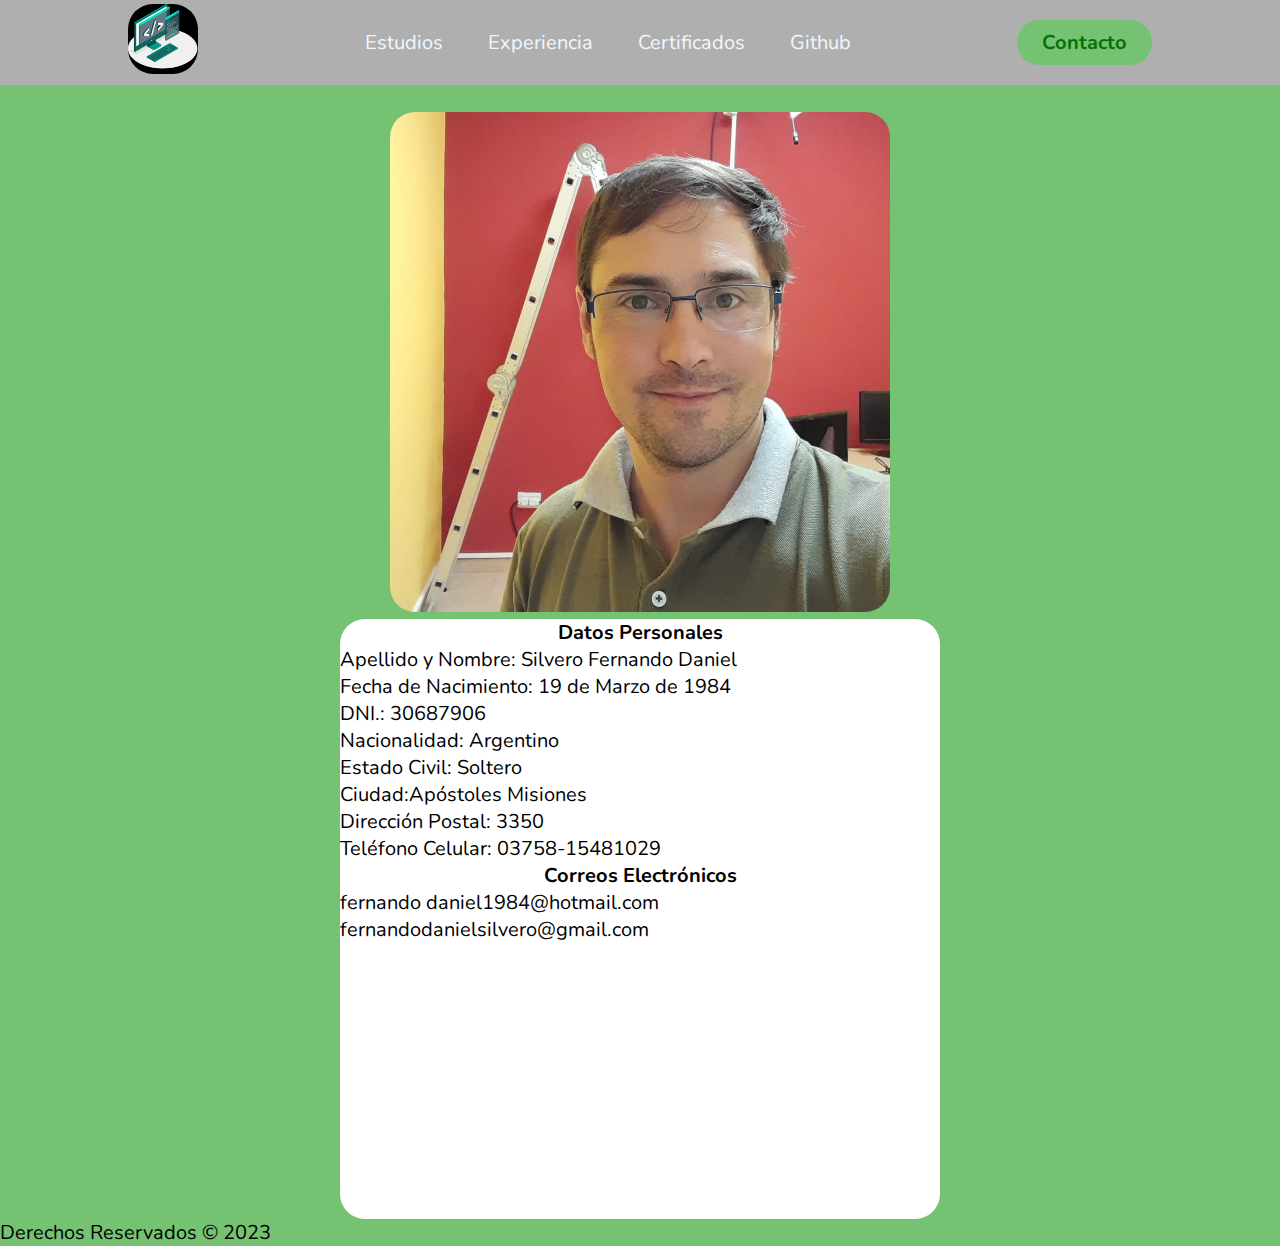
==== index.html @ 8b283715 "primer commit - barra de navegacion" ====
<!DOCTYPE html>
<html lang="en">
<head>
    <meta charset="UTF-8">
    <meta name="viewport" content="width=device-width, initial-scale=1.0">
    
    <title>Curriculum Vitae</title>
    <link href="https://cdn.jsdelivr.net/npm/bootstrap@5.3.2/dist/css/bootstrap.min.css" rel="stylesheet" integrity="sha384-T3c6CoIi6uLrA9TneNEoa7RxnatzjcDSCmG1MXxSR1GAsXEV/Dwwykc2MPK8M2HN" crossorigin="anonymous">
    <link rel="stylesheet" href="./styles.css">
    
    
</head>
<body>
<header class="header">
    <div class="logo">
        <img src="./assets/img/fondo-header.jpg" alt="Logo">
    </div>
    <nav>
        <ul class="nav-links">
            <li><a href="">Estudios</a></li>
            <li><a href="">Experiencia</a></li>
            <li><a href="">Certificados</a></li>
            <li><a href="">Github</a></li>
        </ul>
    </nav>
    <a href="#" class="btn"><button>Contacto</button></a>           
</header>
<br>


<div class="contenedor">
    <div class="foto-de-perfil">
        <img  src="./assets/img/foto-perfil.jpg" alt="">
    </div>
        
    <div class="info_personal">
        <h2>Datos Personales</h2>
        <ul>
            <li>Apellido y Nombre: Silvero Fernando Daniel</li>
            <li>Fecha de Nacimiento: 19 de Marzo de 1984</li>
            <li>DNI.: 30687906</li>
            <li>Nacionalidad: Argentino</li>
            <li>Estado Civil: Soltero </li>
            <li>Ciudad:Apóstoles Misiones </li>
            <li>Dirección Postal: 3350</li>
            <li>Teléfono Celular: 03758-15481029</li>
        </ul>
        <h2>Correos Electrónicos</h2>
        <ul>
            <li>fernando daniel1984@hotmail.com</li>
            <li>fernandodanielsilvero@gmail.com</li>
        </ul>   
    </div>
</div>


<footer>
<p>Derechos Reservados &copy; 2023</p>
</footer>
        
<script src="./scripts.js"></script>    
</body>
</html>
---- styles.css ----
@import url('https://fonts.googleapis.com/css2?family=Nunito:wght@400;700&display=swap');


*{
    box-sizing: border-box;
    margin: 0;
    padding: 0;
    font-family: 'Nunito', sans-serif;
    font-size: 20px;
}

body{
    background-color: rgb(116, 194, 114);
}



.header{
    background-color: rgb(175, 175, 175);
    display: flex;
    justify-content: space-between;
    align-items: center;
    height: 85px;
    padding: 5px 10%;

}

.header .logo img{
    height: 70px;
    width: auto;
    transition: all 0.3s;
}

.header .logo{
    cursor: pointer;
}

.header .logo img:hover{
    transform: scale(1.2);
}

.header .nav-links{
    list-style: none;
}

.header .nav-links li{
    display:inline-block;
    padding: 0 20px;
    
}

.header .nav-links li:hover{
    transform: scale(1.1);
}

.header .nav-links a{
    font-size: 700;
    color: aliceblue;
    text-decoration: none;
}

.header .nav-links a:hover{
    color:chocolate;
}

.header .btn button{
    font-weight: 700;
    color:rgb(6, 113, 6);
    padding: 9px 25px;
    background: rgb(116, 194, 114);
    border: none;
    border-radius: 50px;
    cursor:pointer;
    transition: all 0.3s ease 0s;
}

.header .btn button:hover{
    background-color: darkslategray;
    color:aliceblue;
    transform: scale(1.1);
}

h1{
    text-align: center;
}


li{
    list-style: none;
}


img{
    width: 500px;
    border-radius: 25px; 
}


.info_personal{  
    margin: auto;
    background-color: rgb(255, 255, 255);
    border-radius: 25px;
    width: 600px;
    height: 600px;
    list-style: none;
    font-size: 25px;
    font-family:'Gill Sans', 'Gill Sans MT', Calibri, 'Trebuchet MS', sans-serif;
    text-align: left;
    list-style: none;
}

.info_personal h2{
    text-align: center;
}

.contenedor{
    display: flex;
    flex-direction: column;
    justify-content: space-between;
    align-items: center;
    
    
}
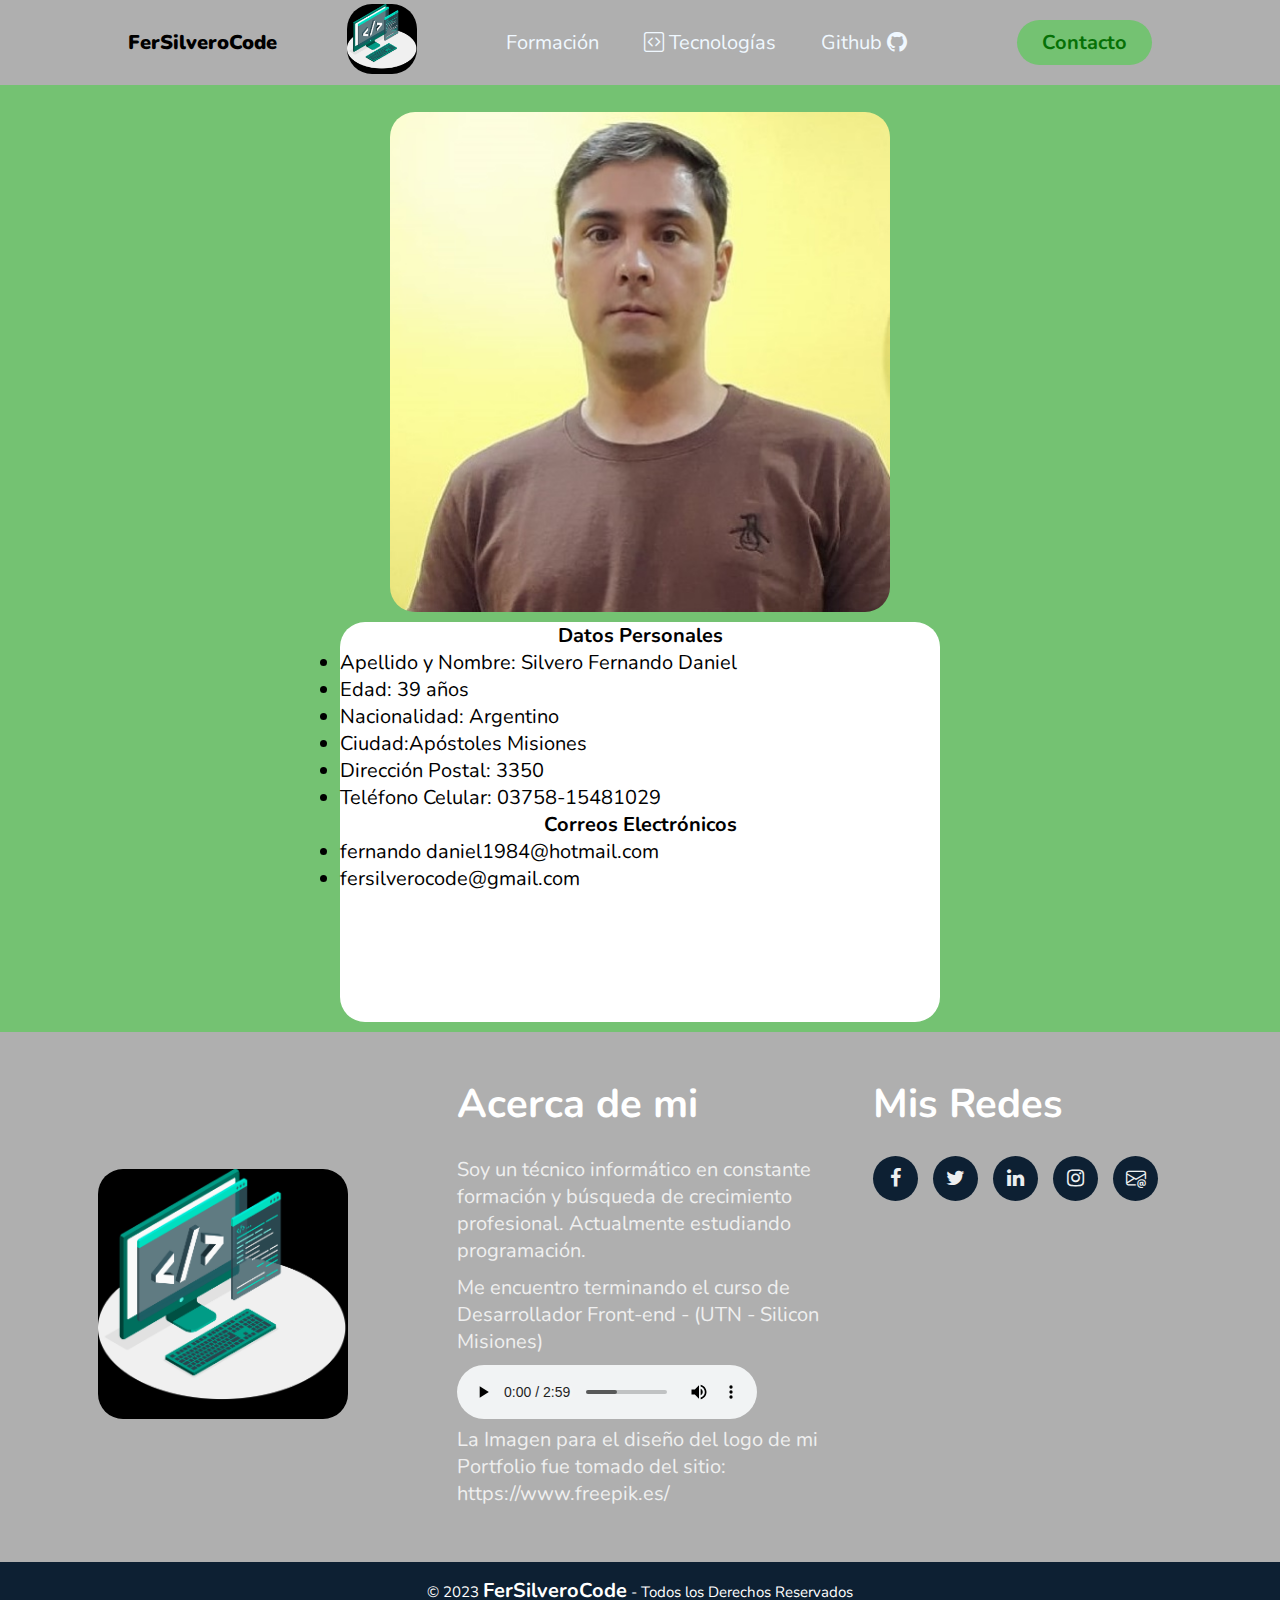
==== commit af46e874: "agregué música al footer" ====
--- a/index.html
+++ b/index.html
@@ -3,44 +3,57 @@
 <head>
     <meta charset="UTF-8">
     <meta name="viewport" content="width=device-width, initial-scale=1.0">
-    
-    <title>Curriculum Vitae</title>
+    <title>FerSilveroCode</title>
     <link href="https://cdn.jsdelivr.net/npm/bootstrap@5.3.2/dist/css/bootstrap.min.css" rel="stylesheet" integrity="sha384-T3c6CoIi6uLrA9TneNEoa7RxnatzjcDSCmG1MXxSR1GAsXEV/Dwwykc2MPK8M2HN" crossorigin="anonymous">
     <link rel="stylesheet" href="./styles.css">
+    <link rel="stylesheet" href="https://stackpath.bootstrapcdn.com/font-awesome/4.7.0/css/font-awesome.min.css"><!--Enlace para los íconos de las redes sociales-->
+    <link rel="shortcut icon" href="curriculum.ico">
+    <link rel="stylesheet" href="https://cdn.jsdelivr.net/npm/bootstrap-icons@1.11.1/font/bootstrap-icons.css"><!--Enlace para el ícono de correo electrónico-->
     
     
 </head>
 <body>
 <header class="header">
+    <div>
+        <h1><strong>FerSilveroCode</strong></h1>
+    </div>
     <div class="logo">
-        <img src="./assets/img/fondo-header.jpg" alt="Logo">
+        <img src="./assets/img/logo.jpg" alt="Logo">
     </div>
     <nav>
         <ul class="nav-links">
-            <li><a href="">Estudios</a></li>
-            <li><a href="">Experiencia</a></li>
-            <li><a href="">Certificados</a></li>
-            <li><a href="">Github</a></li>
+            <li><a href="./estudios.html">Formación</a></li>
+            <li><a href="./tecnologias.html"><i class="bi bi-code-square"></i> Tecnologías</a></li>
+            <li><a href="">Github <i class="bi bi-github"></i></a></li>
         </ul>
     </nav>
-    <a href="#" class="btn"><button>Contacto</button></a>           
+    <a href="./contacto.html" class="btn"><button>Contacto</button></a>   
+    
+    <a onclick="openNav()" class="menu"  href="#"><button>Menu</button></a>
+
+    <div class="overlay" id="mobile-menu">
+        <a onclick="closeNav()" href="#" class="close">&times;</a>
+        <div class="overlay-content">
+            <a href="./estudios.html">Formación</a>
+            <a href="./tecnologias.html"><i class="bi bi-code-square"></i> Tecnologías</a>
+            <a href="">Github <i class="bi bi-github"></i></a>
+            <a href="./contacto.html" class="btn"><button>Contacto</button></a>
+        </div>
+    </div>
 </header>
 <br>
 
 
 <div class="contenedor">
     <div class="foto-de-perfil">
-        <img  src="./assets/img/foto-perfil.jpg" alt="">
-    </div>
-        
+        <img  src="./assets/img/foto-perfil.jpg" alt="Imagen de Perfil">
+    </div>   
     <div class="info_personal">
         <h2>Datos Personales</h2>
         <ul>
             <li>Apellido y Nombre: Silvero Fernando Daniel</li>
-            <li>Fecha de Nacimiento: 19 de Marzo de 1984</li>
-            <li>DNI.: 30687906</li>
+            <li>Edad: 39 años</li>
             <li>Nacionalidad: Argentino</li>
-            <li>Estado Civil: Soltero </li>
             <li>Ciudad:Apóstoles Misiones </li>
             <li>Dirección Postal: 3350</li>
             <li>Teléfono Celular: 03758-15481029</li>
@@ -48,16 +61,51 @@
         <h2>Correos Electrónicos</h2>
         <ul>
             <li>fernando daniel1984@hotmail.com</li>
-            <li>fernandodanielsilvero@gmail.com</li>
+            <li>fersilverocode@gmail.com</li>
         </ul>   
     </div>
 </div>
 
 
-<footer>
-<p>Derechos Reservados &copy; 2023</p>
+<footer class="pie-pagina">
+<div class="grupo-1">
+            <div class="box">
+                <figure>
+                    <a href="#"><img src="./assets/img/logo.jpg" alt="Logo de FerSilveroCode"></a>
+                </figure>
+            </div>
+            <div class="box">
+                <h2>Acerca de mi</h2>
+                <p>Soy un técnico informático en constante formación y búsqueda de crecimiento profesional. Actualmente estudiando programación.</p>
+                <p>Me encuentro terminando el curso de Desarrollador Front-end - (UTN - Silicon Misiones)</p>
+                <audio src="./assets/audio/You're The Best.mp3" controls="muted"></audio>
+                <p>La Imagen para el diseño del logo de mi Portfolio fue tomado del sitio: https://www.freepik.es/ </p>
+
+               
+                
+            </div>
+            <div class="box">
+                <h2>Mis Redes</h2>
+                <div class="redsocial">
+                    <a href="https://www.facebook.com/fernandodaniel.silvero/" class="fa fa-facebook" target="_blank"></a>
+                    <a href="https://twitter.com/FerSilveroCode" class="fa fa-twitter" target="_blank"></a>
+                    <a href="https://www.linkedin.com/in/fernando-daniel-silvero-579235296/" class="fa fa-linkedin" target="_blank"></a>
+                    <a href="https://www.instagram.com/fernandodanielsilvero/" class="fa fa-instagram" target="_blank"></a>    
+                    <a href="https://mailto:fersilverocode@gmail.com"><i class="bi bi-envelope-at" target="_blank"></i></a>
+                </div>
+            </div>
+</div>
+
+<div class="grupo-2">
+
+    <small>&copy; 2023 <b>FerSilveroCode</b> - Todos los Derechos Reservados</small>    
+    
+</div>
+
+
 </footer>
         
-<script src="./scripts.js"></script>    
+<script type="text/javascript" src="nav.js"></script>  
+  
 </body>
 </html>--- a/styles.css
+++ b/styles.css
@@ -14,7 +14,7 @@
 }
 
 
-
+/*header*/
 .header{
     background-color: rgb(175, 175, 175);
     display: flex;
@@ -25,9 +25,14 @@
 
 }
 
+.header h1{
+    font-size: 20px;    
+}
+
 .header .logo img{
     height: 70px;
     width: auto;
+    border-radius: 25px;
     transition: all 0.3s;
 }
 
@@ -56,14 +61,20 @@
 .header .nav-links a{
     font-size: 700;
     color: aliceblue;
-    text-decoration: none;
+    
 }
 
 .header .nav-links a:hover{
     color:chocolate;
 }
 
-.header .btn button{
+.menu{
+    display: none;
+}
+
+.header .btn button,
+.header .menu button{
+    margin-left: 20px;
     font-weight: 700;
     color:rgb(6, 113, 6);
     padding: 9px 25px;
@@ -74,50 +85,233 @@
     transition: all 0.3s ease 0s;
 }
 
-.header .btn button:hover{
+.header .btn button:hover,
+.header .menu button:hover{
     background-color: darkslategray;
     color:aliceblue;
     transform: scale(1.1);
 }
 
+@media screen and (max-width: 800px){
+    .nav-links, .btn{
+        display: none;   
+    }
+    .menu{
+        display: inherit;
+    }
+}  
+
+.header a{
+    text-decoration: none;
+}
+
+.header .overlay{
+    height: 100%;
+    width: 0;
+    position:fixed;
+    z-index:1;
+    left:0;
+    top:0;
+    background-color: rgba(33, 49, 63, 95);
+    overflow: hidden;
+    transition: all 0.3s ease 0s;
+}
+
+.header .overlay .overlay-content{
+    display: flex;
+    height: 100%;
+    flex-direction: column;
+    align-items: center;
+    justify-content: center;
+}
+
+.header .overlay a{
+    padding: 15px;
+    font-size: 36px;
+    display: block;
+    transition: all 0.3s ease 0s;
+    font-weight: 700;
+    color: #eceff1;
+
+}
+
+.header .overlay a:hover,
+.header .overlay a:focus{
+    color: #ffbc0e;
+}
+
+.header .overlay .close{
+    position: absolute;
+    top: 20px;
+    right: 45px;
+    font-size: 65px;
+}
+
+@media screen and (max-height: 450px){
+    .header .overlay a{
+        font-size: 20px;
+    }
+    .header .overlay .close{
+        font-size: 40px;
+        top: 15px;
+        right: 5px;
+    }
+}
+
+.contenedor{    
+    flex-direction: column;
+    justify-content: center;
+    align-items: center;
+    margin-bottom: 10px;        
+}
+
 h1{
     text-align: center;
 }
 
 
-li{
-    list-style: none;
-}
-
-
-img{
+.foto-de-perfil{
+    display: flex;
+    justify-content: center;
+    align-items: center;
+    margin-bottom: 10px;
+    
+}
+
+.foto-de-perfil img{
+    
     width: 500px;
-    border-radius: 25px; 
+    border-radius: 25px;
+    
+
 }
 
 
 .info_personal{  
+    display:block;
     margin: auto;
     background-color: rgb(255, 255, 255);
     border-radius: 25px;
     width: 600px;
-    height: 600px;
+    height: 400px;
     list-style: none;
     font-size: 25px;
     font-family:'Gill Sans', 'Gill Sans MT', Calibri, 'Trebuchet MS', sans-serif;
     text-align: left;
     list-style: none;
+    
 }
 
 .info_personal h2{
     text-align: center;
 }
 
-.contenedor{
+
+@media screen and (max-width: 450px){
+
+    .contenedor{
+        
+        flex-direction: column;
+        justify-content: center;
+        align-items: center;
+        margin-bottom: 10px;
+    }
+
+    
+    .foto-de-perfil img{
+        width: 100px;
+    }
+
+    .info_personal{
+        width: 250px;
+    }
+    .info_personal ul li, h2{
+        font-size:15px ;
+    }
+}
+
+
+/*footer*/
+
+.pie-pagina{
+    width: 100%;
+    background-color: rgb(175, 175, 175);
+
+}
+
+.pie-pagina .grupo-1{
+    width: 100%;
+    max-width: 1200px;
+    margin:auto;
+    display: grid;
+    grid-template-columns: repeat(3, 1fr);
+    grid-gap: 50px;
+    padding: 45px 0px;
+}
+
+.pie-pagina .grupo-1 .box figure{
+    width: 100%;
+    height: 100%;
     display: flex;
-    flex-direction: column;
-    justify-content: space-between;
-    align-items: center;
-    
-    
-}+    justify-content: center;
+    align-items: center;
+}
+
+.pie-pagina .grupo-1 .box figure img{
+    width: 250px;
+    border-radius: 25px;
+}
+
+.pie-pagina .grupo-1 .box h2{
+    color: #fff;
+    margin-bottom: 25px;
+    font-size: 40px;
+    font-weight: bold;
+}
+
+.pie-pagina .grupo-1 .box p{
+    color:#efefef;
+    margin-bottom: 10px;
+}
+
+.pie-pagina .grupo-1 .redsocial a{
+    display: inline-block;
+    text-decoration: none;
+    width: 45px;
+    height: 45px;
+    line-height: 45px;
+    color: #eceff1;
+    margin-right: 10px;
+    background-color: #0d2033;
+    text-align: center;
+    transition: all 300ms ease;
+    border-radius: 25px;
+}
+
+.pie-pagina .grupo-1 .redsocial a:hover{
+    color: rgb(116, 194, 114);
+    transform: scale(1.1);
+}
+
+.pie-pagina .grupo-2{
+    background-color: #0d2033;
+    padding: 15px 10px;
+    text-align: center;
+    color: #fff;
+}
+
+.pie-pagina .grupo-2 small{
+    font-size: 15px;
+}
+
+@media screen and (max-width:800px) {
+    .pie-pagina .grupo-1{
+        width: 90%;
+        grid-template-columns: repeat(1, 1fr);
+        grid-gap: 30px;
+        padding: 35px 0px;
+    }
+}
+
+
+
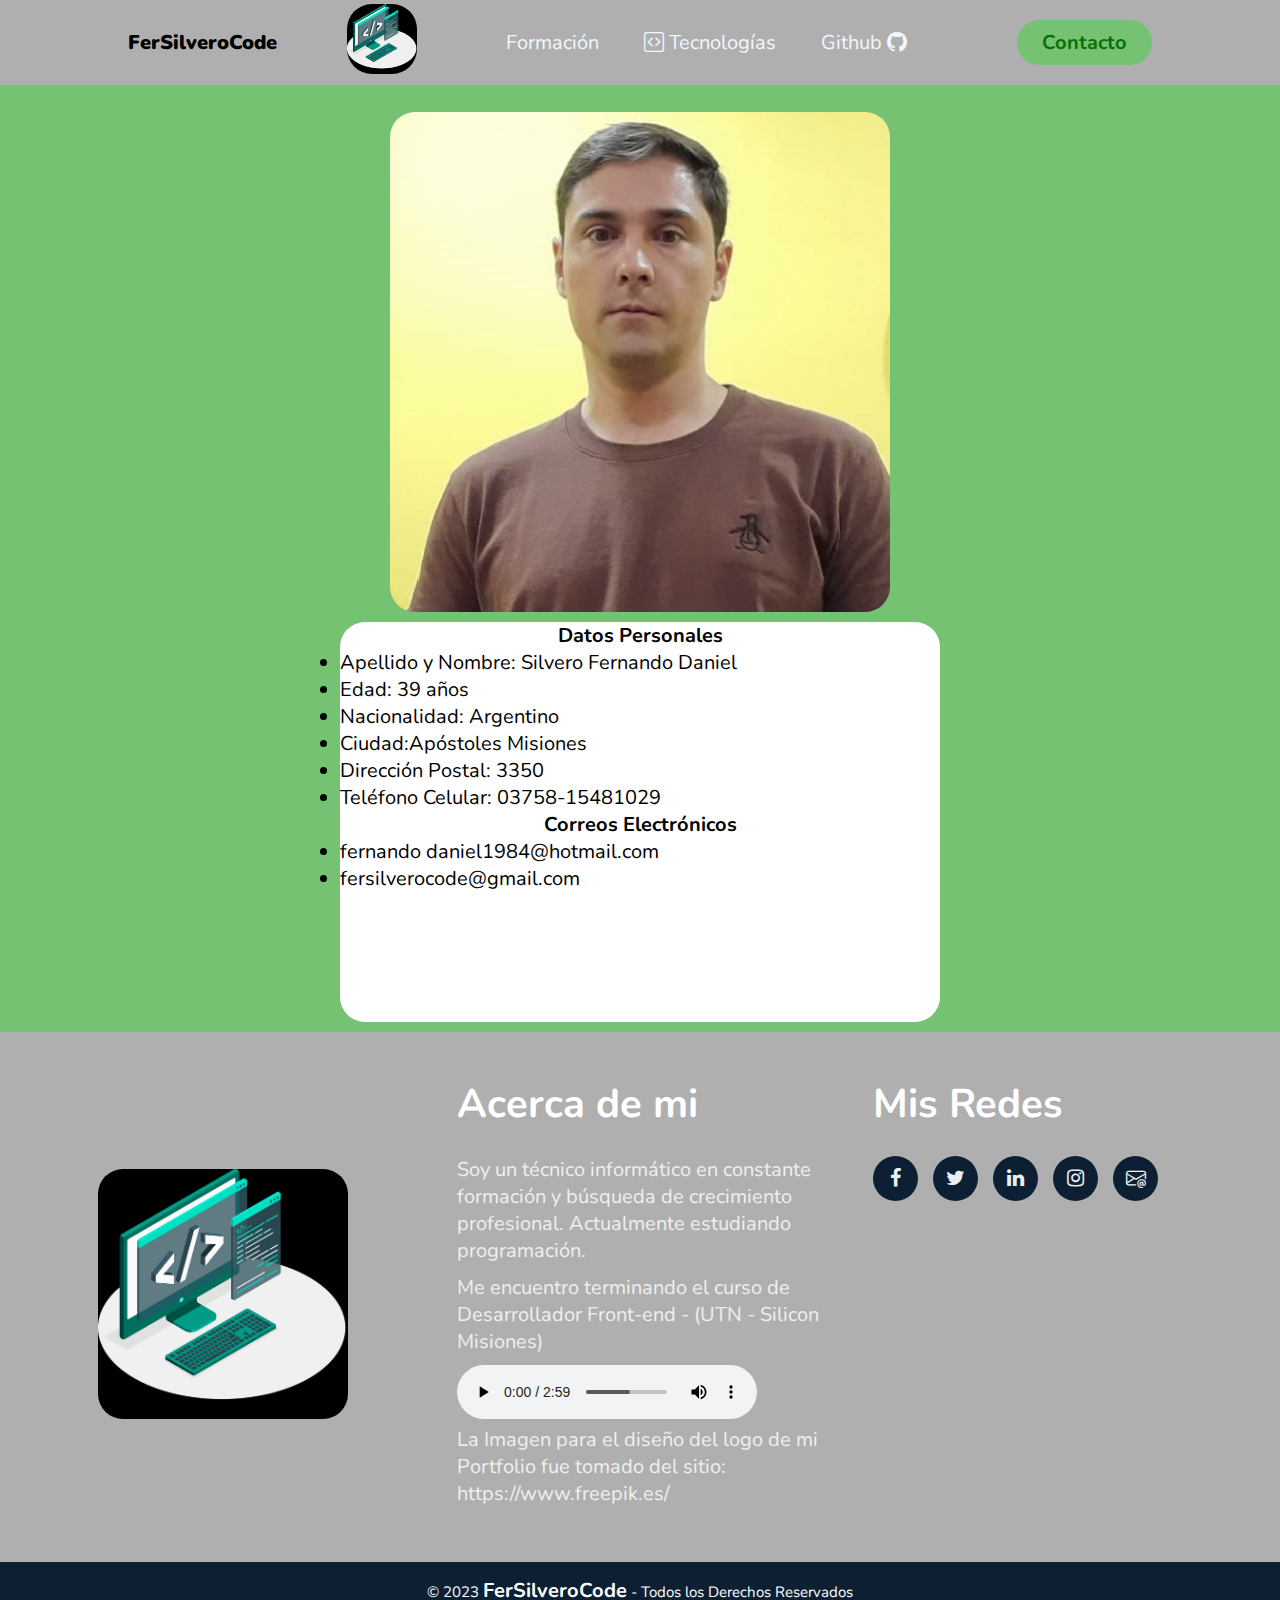
==== commit 064e0f0d: "Se agregó el enlace al repositorio de GitHub" ====
--- a/index.html
+++ b/index.html
@@ -24,7 +24,7 @@
         <ul class="nav-links">
             <li><a href="./estudios.html">Formación</a></li>
             <li><a href="./tecnologias.html"><i class="bi bi-code-square"></i> Tecnologías</a></li>
-            <li><a href="">Github <i class="bi bi-github"></i></a></li>
+            <li><a href="https://github.com/FERSILVEROCODE/portfolio-tp-final">Github <i class="bi bi-github"></i></a></li>
         </ul>
     </nav>
     <a href="./contacto.html" class="btn"><button>Contacto</button></a>   
@@ -36,7 +36,7 @@
         <div class="overlay-content">
             <a href="./estudios.html">Formación</a>
             <a href="./tecnologias.html"><i class="bi bi-code-square"></i> Tecnologías</a>
-            <a href="">Github <i class="bi bi-github"></i></a>
+            <a href="https://github.com/FERSILVEROCODE/portfolio-tp-final">Github <i class="bi bi-github"></i></a>
             <a href="./contacto.html" class="btn"><button>Contacto</button></a>
         </div>
     </div>
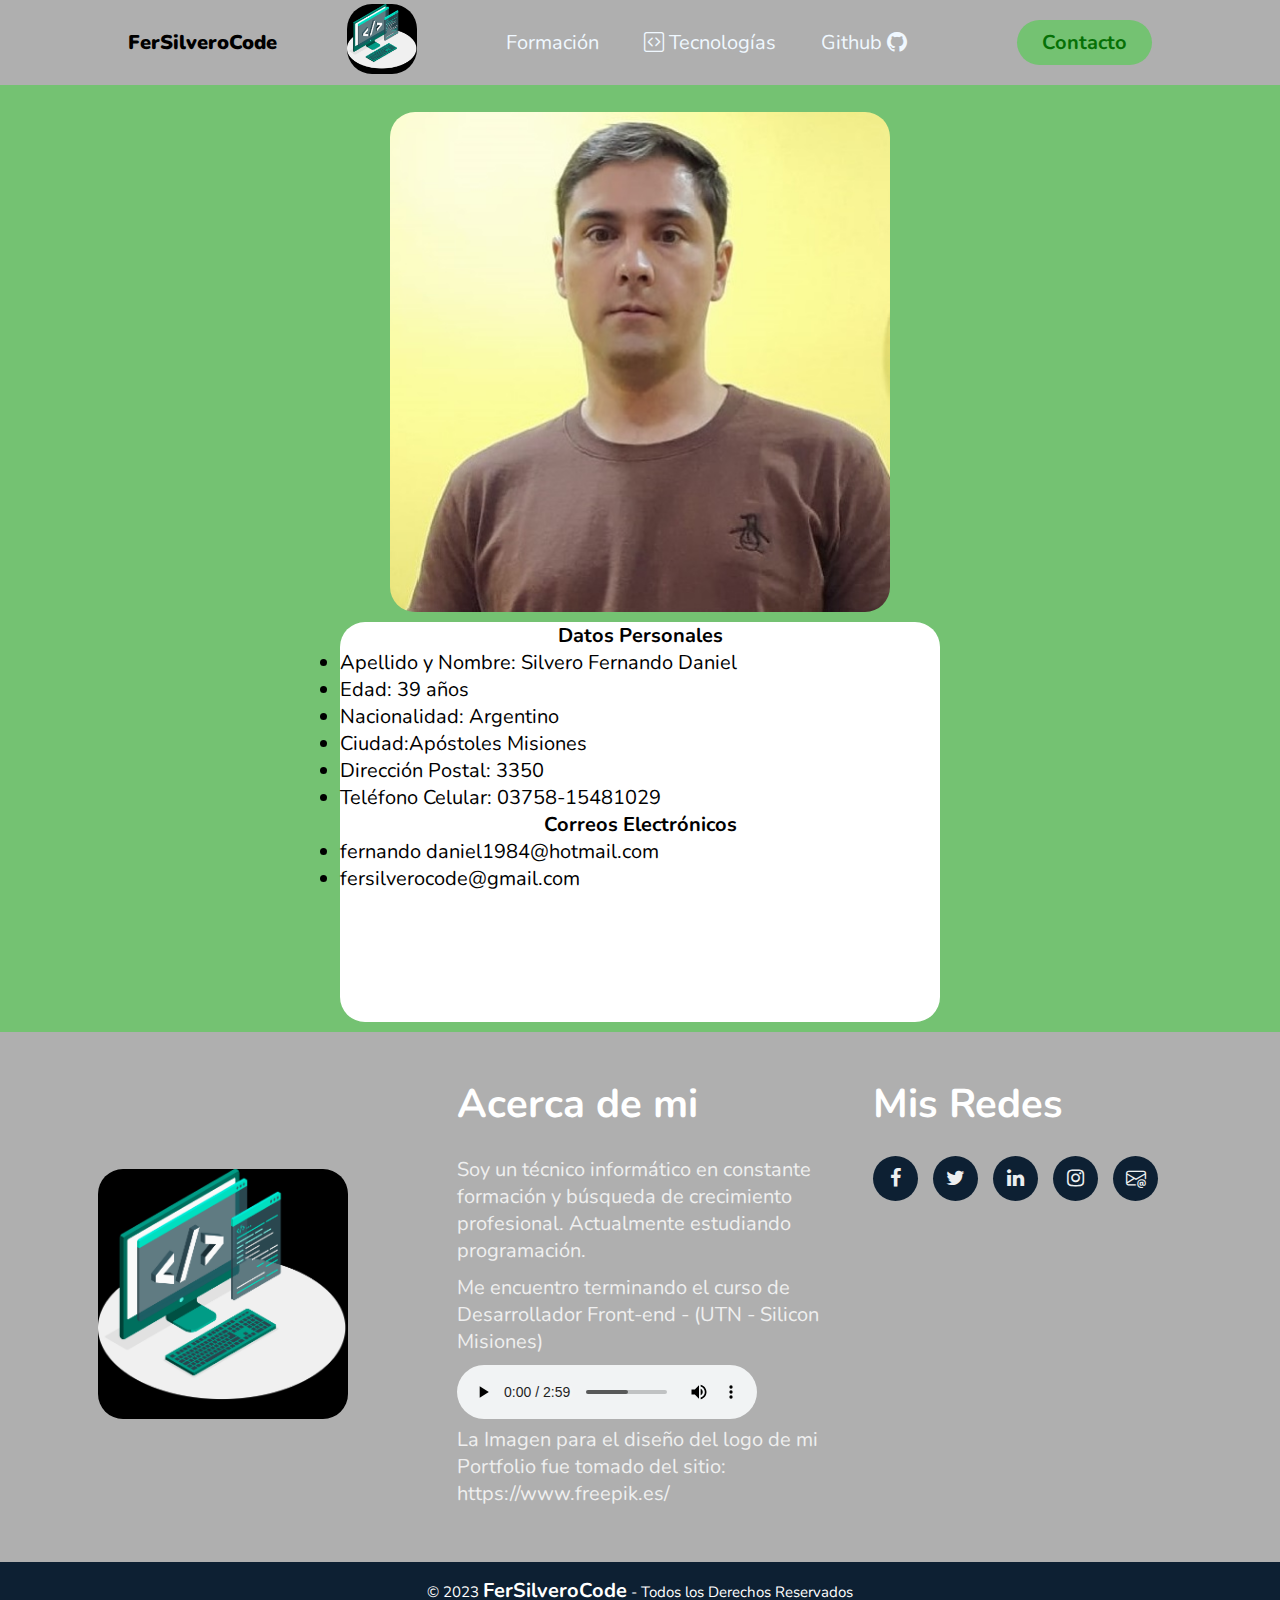
==== commit b0172154: "se agregó el Target=_blank al enlace del repositorio" ====
--- a/index.html
+++ b/index.html
@@ -24,7 +24,7 @@
         <ul class="nav-links">
             <li><a href="./estudios.html">Formación</a></li>
             <li><a href="./tecnologias.html"><i class="bi bi-code-square"></i> Tecnologías</a></li>
-            <li><a href="https://github.com/FERSILVEROCODE/portfolio-tp-final">Github <i class="bi bi-github"></i></a></li>
+            <li><a href="https://github.com/FERSILVEROCODE/portfolio-tp-final" target="_blank">Github <i class="bi bi-github"></i></a></li>
         </ul>
     </nav>
     <a href="./contacto.html" class="btn"><button>Contacto</button></a>   
@@ -36,7 +36,7 @@
         <div class="overlay-content">
             <a href="./estudios.html">Formación</a>
             <a href="./tecnologias.html"><i class="bi bi-code-square"></i> Tecnologías</a>
-            <a href="https://github.com/FERSILVEROCODE/portfolio-tp-final">Github <i class="bi bi-github"></i></a>
+            <a href="https://github.com/FERSILVEROCODE/portfolio-tp-final" target="_blank">Github <i class="bi bi-github"></i></a>
             <a href="./contacto.html" class="btn"><button>Contacto</button></a>
         </div>
     </div>
